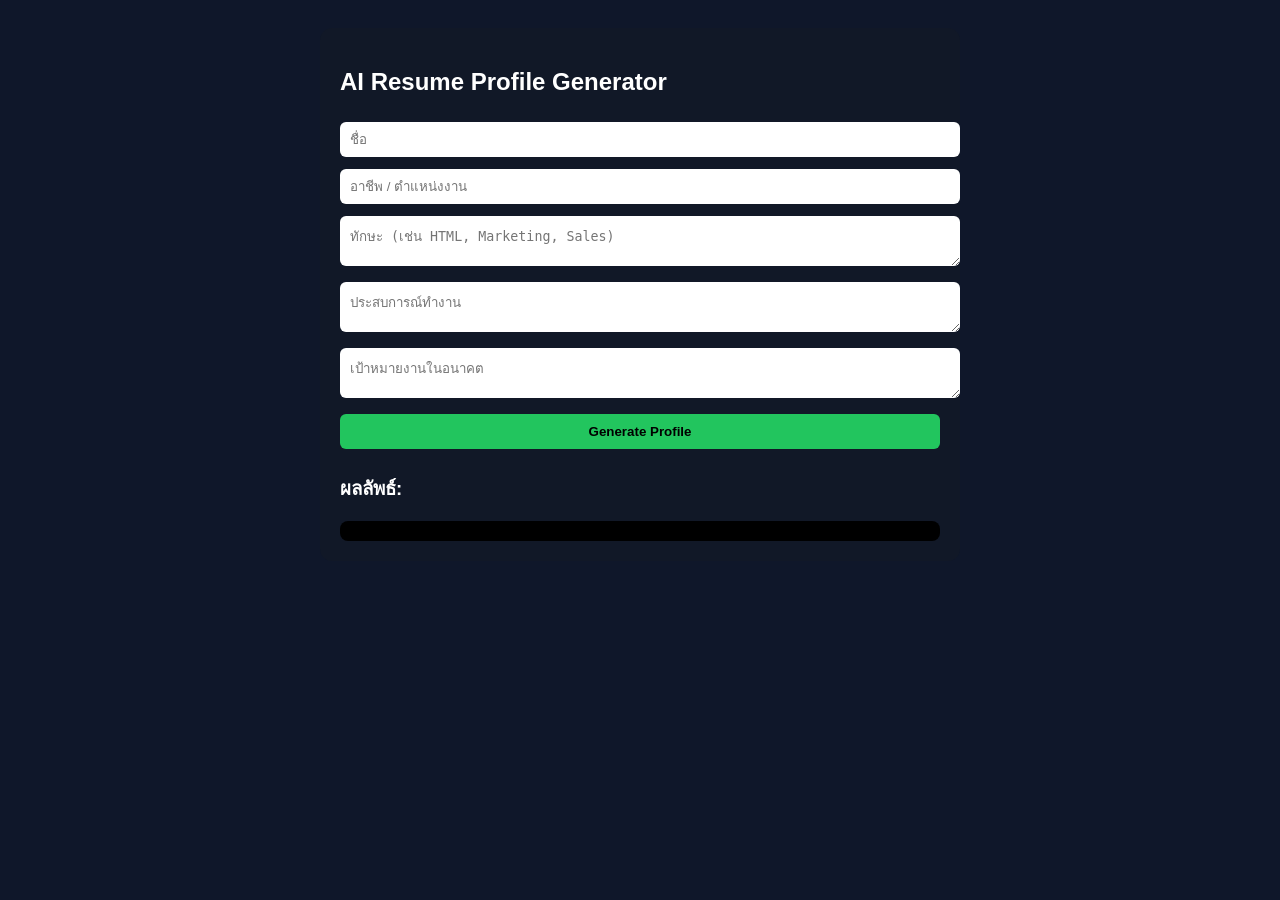
==== index.html @ fe656ef8 "Rename Resume.html to index.html" ====
<!DOCTYPE html>
<html lang="th">
<head>
<meta charset="UTF-8">
<meta name="viewport" content="width=device-width, initial-scale=1.0">
<title>Resume Profile Generator</title>
<style>
body{font-family:Arial;background:#0f172a;color:white;padding:20px}
.container{max-width:600px;margin:auto;background:#111827;padding:20px;border-radius:12px}
input,textarea,button{width:100%;padding:10px;margin:6px 0;border-radius:6px;border:none}
button{background:#22c55e;color:black;font-weight:bold}
#result{white-space:pre-wrap;background:black;padding:10px;border-radius:8px;margin-top:10px}
</style>
</head>
<body>

<div class="container">
<h2>AI Resume Profile Generator</h2>

<input id="name" placeholder="ชื่อ">
<input id="job" placeholder="อาชีพ / ตำแหน่งงาน">
<textarea id="skills" placeholder="ทักษะ (เช่น HTML, Marketing, Sales)"></textarea>
<textarea id="exp" placeholder="ประสบการณ์ทำงาน"></textarea>
<textarea id="goal" placeholder="เป้าหมายงานในอนาคต"></textarea>

<button onclick="generate()">Generate Profile</button>

<h3>ผลลัพธ์:</h3>
<div id="result"></div>
</div>

<script>
function generate(){
  let name = nameInput();
  let job = jobInput();
  let skills = skillsInput();
  let exp = expInput();
  let goal = goalInput();

  let profile = `
${name} is a professional ${job} with strong skills in ${skills}.
With experience in ${exp}, ${name} is passionate about growth and continuous improvement.
Future goal: ${goal}.
  `;

  document.getElementById("result").innerText = profile;
}

function nameInput(){return document.getElementById("name").value;}
function jobInput(){return document.getElementById("job").value;}
function skillsInput(){return document.getElementById("skills").value;}
function expInput(){return document.getElementById("exp").value;}
function goalInput(){return document.getElementById("goal").value;}
</script>

</body>
</html>
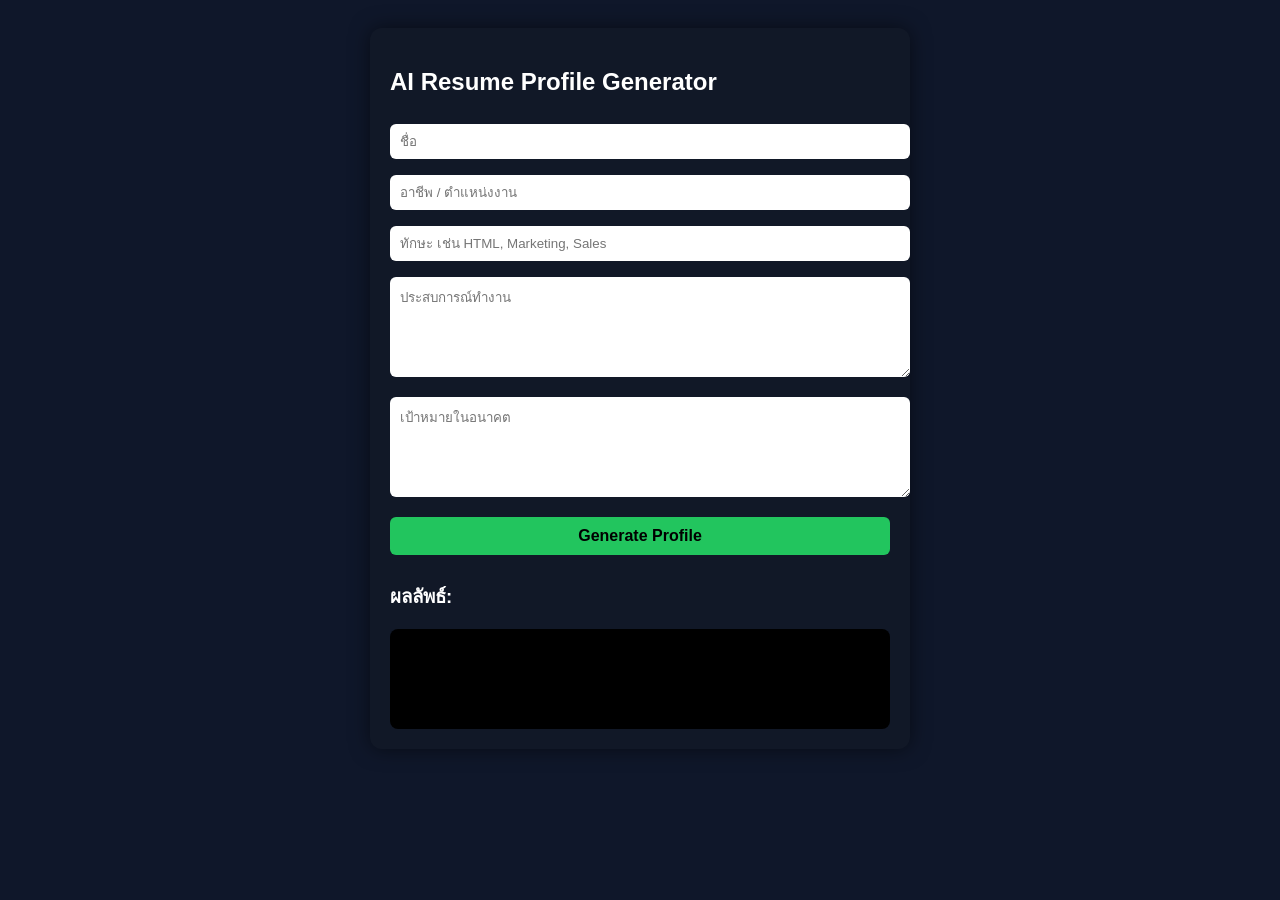
==== commit ab6d5b50: "Update index.html" ====
--- a/index.html
+++ b/index.html
@@ -3,55 +3,76 @@
 <head>
 <meta charset="UTF-8">
 <meta name="viewport" content="width=device-width, initial-scale=1.0">
-<title>Resume Profile Generator</title>
+<title>AI Resume Profile Generator</title>
+
 <style>
-body{font-family:Arial;background:#0f172a;color:white;padding:20px}
-.container{max-width:600px;margin:auto;background:#111827;padding:20px;border-radius:12px}
-input,textarea,button{width:100%;padding:10px;margin:6px 0;border-radius:6px;border:none}
-button{background:#22c55e;color:black;font-weight:bold}
-#result{white-space:pre-wrap;background:black;padding:10px;border-radius:8px;margin-top:10px}
+body {
+  font-family: Arial, sans-serif;
+  background: #0f172a;
+  color: white;
+  padding: 20px;
+}
+
+.container {
+  max-width: 500px;
+  margin: auto;
+  background: #111827;
+  padding: 20px;
+  border-radius: 12px;
+  box-shadow: 0 0 20px rgba(0,0,0,0.5);
+}
+
+input, textarea, button {
+  width: 100%;
+  padding: 10px;
+  margin: 8px 0;
+  border-radius: 6px;
+  border: none;
+}
+
+textarea {
+  height: 80px;
+}
+
+button {
+  background: #22c55e;
+  font-size: 16px;
+  font-weight: bold;
+  cursor: pointer;
+}
+
+button:hover {
+  background: #16a34a;
+}
+
+#result {
+  margin-top: 15px;
+  padding: 10px;
+  background: black;
+  border-radius: 8px;
+  min-height: 80px;
+  white-space: pre-line;
+}
 </style>
+
 </head>
 <body>
 
 <div class="container">
-<h2>AI Resume Profile Generator</h2>
+  <h2>AI Resume Profile Generator</h2>
 
-<input id="name" placeholder="ชื่อ">
-<input id="job" placeholder="อาชีพ / ตำแหน่งงาน">
-<textarea id="skills" placeholder="ทักษะ (เช่น HTML, Marketing, Sales)"></textarea>
-<textarea id="exp" placeholder="ประสบการณ์ทำงาน"></textarea>
-<textarea id="goal" placeholder="เป้าหมายงานในอนาคต"></textarea>
+  <input id="name" placeholder="ชื่อ">
+  <input id="job" placeholder="อาชีพ / ตำแหน่งงาน">
+  <input id="skills" placeholder="ทักษะ เช่น HTML, Marketing, Sales">
+  <textarea id="experience" placeholder="ประสบการณ์ทำงาน"></textarea>
+  <textarea id="goal" placeholder="เป้าหมายในอนาคต"></textarea>
 
-<button onclick="generate()">Generate Profile</button>
+  <button onclick="generateProfile()">Generate Profile</button>
 
-<h3>ผลลัพธ์:</h3>
-<div id="result"></div>
+  <h3>ผลลัพธ์:</h3>
+  <div id="result"></div>
 </div>
 
-<script>
-function generate(){
-  let name = nameInput();
-  let job = jobInput();
-  let skills = skillsInput();
-  let exp = expInput();
-  let goal = goalInput();
-
-  let profile = `
-${name} is a professional ${job} with strong skills in ${skills}.
-With experience in ${exp}, ${name} is passionate about growth and continuous improvement.
-Future goal: ${goal}.
-  `;
-
-  document.getElementById("result").innerText = profile;
-}
-
-function nameInput(){return document.getElementById("name").value;}
-function jobInput(){return document.getElementById("job").value;}
-function skillsInput(){return document.getElementById("skills").value;}
-function expInput(){return document.getElementById("exp").value;}
-function goalInput(){return document.getElementById("goal").value;}
-</script>
-
+<script src="script.js"></script>
 </body>
 </html>
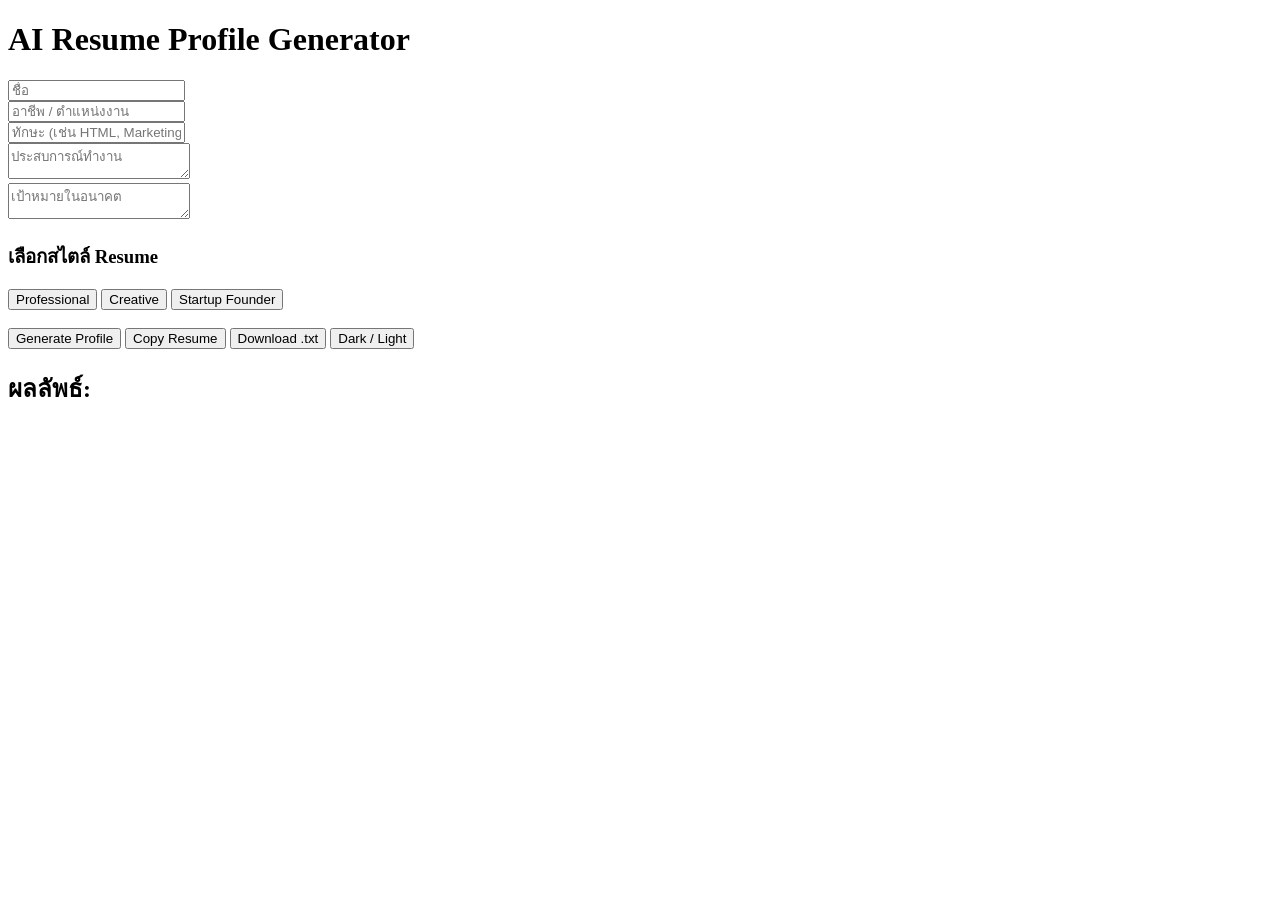
==== commit f7dd8c12: "Update index.html" ====
--- a/index.html
+++ b/index.html
@@ -1,78 +1,36 @@
-<!DOCTYPE html>
+ <!DOCTYPE html>
 <html lang="th">
 <head>
-<meta charset="UTF-8">
-<meta name="viewport" content="width=device-width, initial-scale=1.0">
-<title>AI Resume Profile Generator</title>
+  <meta charset="UTF-8">
+  <meta name="viewport" content="width=device-width, initial-scale=1.0">
+  <title>AI Resume Profile Generator</title>
+  <link rel="stylesheet" href="style.css">
+</head>
 
-<style>
-body {
-  font-family: Arial, sans-serif;
-  background: #0f172a;
-  color: white;
-  padding: 20px;
-}
+<body>
+  <h1>AI Resume Profile Generator</h1>
 
-.container {
-  max-width: 500px;
-  margin: auto;
-  background: #111827;
-  padding: 20px;
-  border-radius: 12px;
-  box-shadow: 0 0 20px rgba(0,0,0,0.5);
-}
+  <input id="name" placeholder="ชื่อ"><br>
+  <input id="job" placeholder="อาชีพ / ตำแหน่งงาน"><br>
+  <input id="skills" placeholder="ทักษะ (เช่น HTML, Marketing, Sales)"><br>
+  <textarea id="experience" placeholder="ประสบการณ์ทำงาน"></textarea><br>
+  <textarea id="goal" placeholder="เป้าหมายในอนาคต"></textarea><br>
 
-input, textarea, button {
-  width: 100%;
-  padding: 10px;
-  margin: 8px 0;
-  border-radius: 6px;
-  border: none;
-}
+  <h3>เลือกสไตล์ Resume</h3>
+  <button onclick="setStyle('pro')">Professional</button>
+  <button onclick="setStyle('creative')">Creative</button>
+  <button onclick="setStyle('startup')">Startup Founder</button>
 
-textarea {
-  height: 80px;
-}
-
-button {
-  background: #22c55e;
-  font-size: 16px;
-  font-weight: bold;
-  cursor: pointer;
-}
-
-button:hover {
-  background: #16a34a;
-}
-
-#result {
-  margin-top: 15px;
-  padding: 10px;
-  background: black;
-  border-radius: 8px;
-  min-height: 80px;
-  white-space: pre-line;
-}
-</style>
-
-</head>
-<body>
-
-<div class="container">
-  <h2>AI Resume Profile Generator</h2>
-
-  <input id="name" placeholder="ชื่อ">
-  <input id="job" placeholder="อาชีพ / ตำแหน่งงาน">
-  <input id="skills" placeholder="ทักษะ เช่น HTML, Marketing, Sales">
-  <textarea id="experience" placeholder="ประสบการณ์ทำงาน"></textarea>
-  <textarea id="goal" placeholder="เป้าหมายในอนาคต"></textarea>
+  <br><br>
 
   <button onclick="generateProfile()">Generate Profile</button>
+  <button onclick="copyResume()">Copy Resume</button>
+  <button onclick="downloadResume()">Download .txt</button>
+  <button onclick="toggleMode()">Dark / Light</button>
 
-  <h3>ผลลัพธ์:</h3>
-  <div id="result"></div>
-</div>
+  <h2>ผลลัพธ์:</h2>
+  <pre id="result"></pre>
 
-<script src="script.js"></script>
+  <script src="script.js"></script>
 </body>
 </html>
